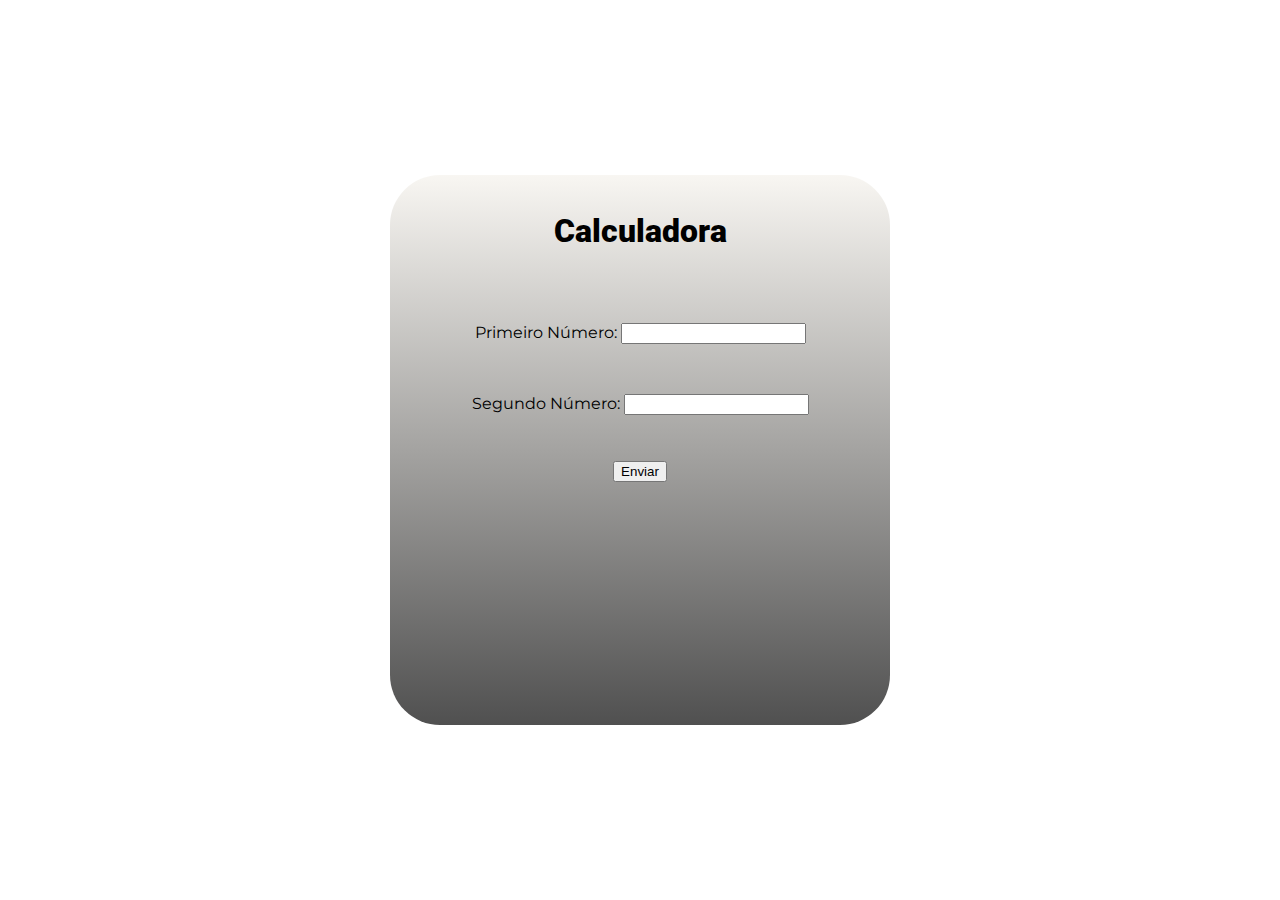
==== Exercicios/Calculadora_de_4_operações/calculadora.html @ 89212893 "Atualização e pagina html da calculadora" ====
<!DOCTYPE html>
 <html lang="en">
 <head>
    <meta charset="UTF-8">
    <meta name="viewport" content="width=device-width, initial-scale=1.0">
    <link rel="stylesheet" type="text/css" href="style.css" />
    <link rel="stylesheet" type="text/css" href="./assets/fonts/fonts.css">
    <title>Calculadora</title>
 </head>
 <body>
    <div class= "login-container">
        <h1>Calculadora</h1>
        <p id="resultadoConcatenado"></p>
        <div class= "list">
            <div class="firstBlock" >
                
            <form class="names">
                        Primeiro Número: <input type="number" name="firstNumber" id="firstNumber" > 
                </form>
            </div>
            <div class="surname-container">
                <form class="Surnames">
                       Segundo Número: <input type="number" name="secondNumber" id="secondNumber" >
                </form>
                <p id="valorDigitado"></p>
            </div>
            <input type="submit" onclick="calculo()" id="send"  value="Enviar">
        </div>
    </div>
 </body>
 <script src="index.js"></script>
 </html>
---- Exercicios/Calculadora_de_4_operações/style.css ----
body{
    background-image: url(https://previews.123rf.com/images/notkoo2008/notkoo20081506/notkoo2008150603197/40742944-calculadora-de-dibujos-animados-patr%C3%B3n-de-fondo-sin-fisuras.jpg);
    background-size: cover;
    background-repeat: no-repeat;
    display: flex;
    justify-content: center; /* Centraliza horizontalmente */
    align-items: center; /* Centraliza verticalmente */
    height: 100vh; /* Define a altura da viewport como 100% */
    margin: 0; /* Remove margens padrão */
    font-family: "Montserrat"
}   
.login-container{
    width: 500px;
    height: 550px;
    background-image: linear-gradient(to bottom, #f8f6f2, #505050);
    border-radius: 50px;
    text-align: center;
}
h1{
    font-family: "Roboto";
    line-height: 3.5; /* Define o espaçamento entre linhas */
    margin: 0; /* Remove a margem padrão do parágrafo */
}
h3{
    margin: 10px; /* Adiciona margens iguais a todos os lados do bloco */
    padding: 20px; /* Adiciona preenchimento igual a todos os lados do bloco */
}
.firstBlock{
    margin: 10px;
    padding: 20px;
}
.surname-container{
    margin: 10px;
    padding: 20px;    
}
.study-container{
    margin: 10px;
    padding: 20px;    
}
.birthday-container{
    margin: 10px;
    padding: 20px;    
}
.button{
    cursor: pointer; /* Define o cursor ao passar o mouse */
    background-color: #000000;
    color: white;
    padding: 5px 15px;
    border: none;
    border-radius: 10px;
    align-items: center;
    justify-content: center;
}
---- Exercicios/Calculadora_de_4_operações/assets/fonts/fonts.css ----
@import url(./Roboto/roboto.css);
@import url(./Monstserrat/mostserrat.css);
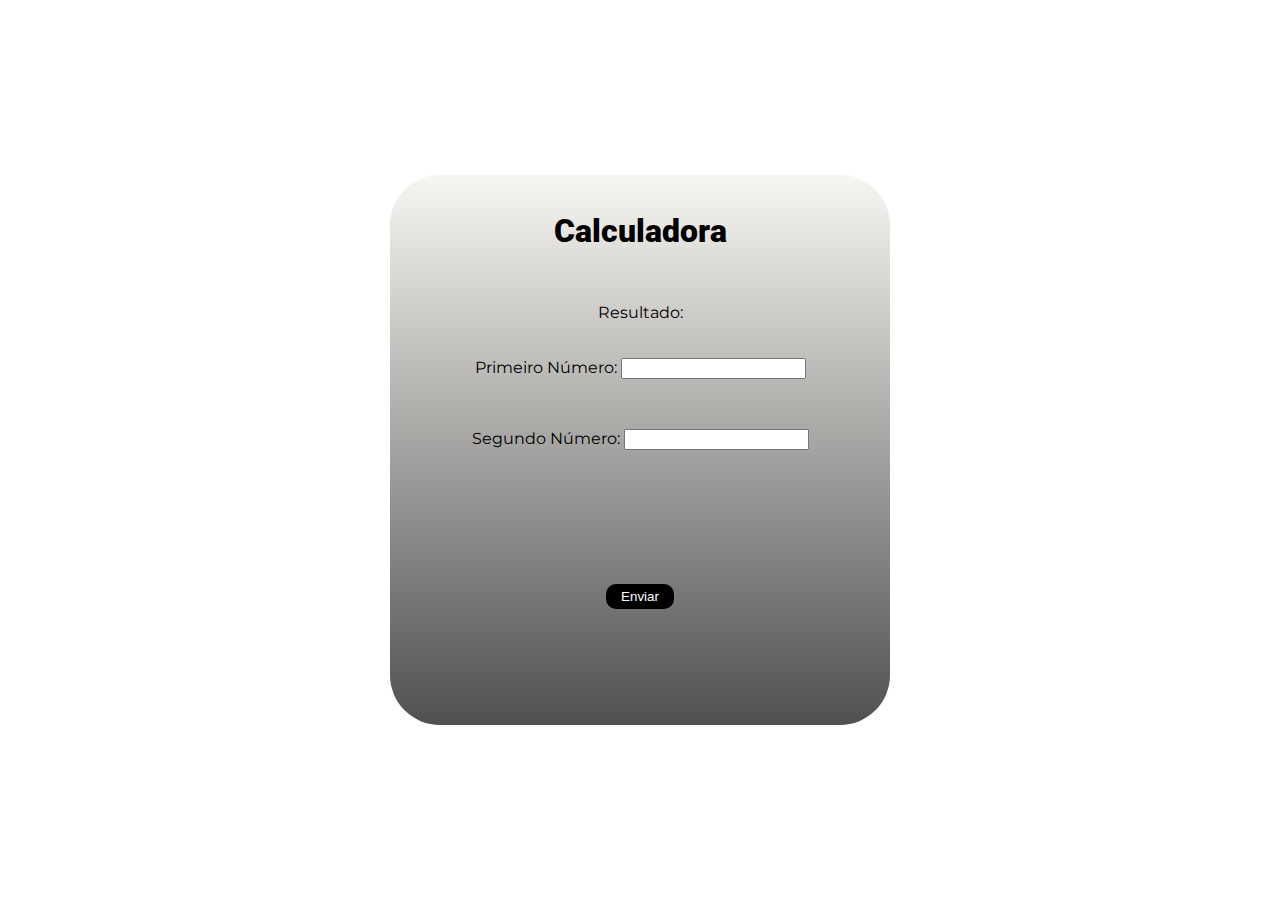
==== commit 68e4c50e: "Atualização e ultimas modificações do projeto" ====
--- a/Exercicios/Calculadora_de_4_operações/calculadora.html
+++ b/Exercicios/Calculadora_de_4_operações/calculadora.html
@@ -10,19 +10,23 @@
  <body>
     <div class= "login-container">
         <h1>Calculadora</h1>
-        <p id="resultadoConcatenado"></p>
+        <p id="valorDoInput">Resultado: </p>
         <div class= "list">
             <div class="firstBlock" >
-                
-            <form class="names">
-                        Primeiro Número: <input type="number" name="firstNumber" id="firstNumber" > 
+                <form class="names">
+                    Primeiro Número: <input type="number" name="firstNumber" id="firstNumber" > 
                 </form>
             </div>
             <div class="surname-container">
                 <form class="Surnames">
-                       Segundo Número: <input type="number" name="secondNumber" id="secondNumber" >
+                    Segundo Número: <input type="number" name="secondNumber" id="secondNumber" >
                 </form>
-                <p id="valorDigitado"></p>
+                <ul class="calculadora">
+                    <li id="resultAdicao"></li>
+                    <li id="resultSubtracao"></li>
+                    <li id="resultDivisao"></li>
+                    <li id="resultMultiplicacao"></li>
+                </ul>
             </div>
             <input type="submit" onclick="calculo()" id="send"  value="Enviar">
         </div>
--- a/Exercicios/Calculadora_de_4_operações/style.css
+++ b/Exercicios/Calculadora_de_4_operações/style.css
@@ -41,7 +41,7 @@
     margin: 10px;
     padding: 20px;    
 }
-.button{
+#send{
     cursor: pointer; /* Define o cursor ao passar o mouse */
     background-color: #000000;
     color: white;
@@ -51,3 +51,9 @@
     align-items: center;
     justify-content: center;
 }
+
+.calculadora{
+    list-style-type: none;
+    display: inline-block;
+    margin: 50px 50px; 
+}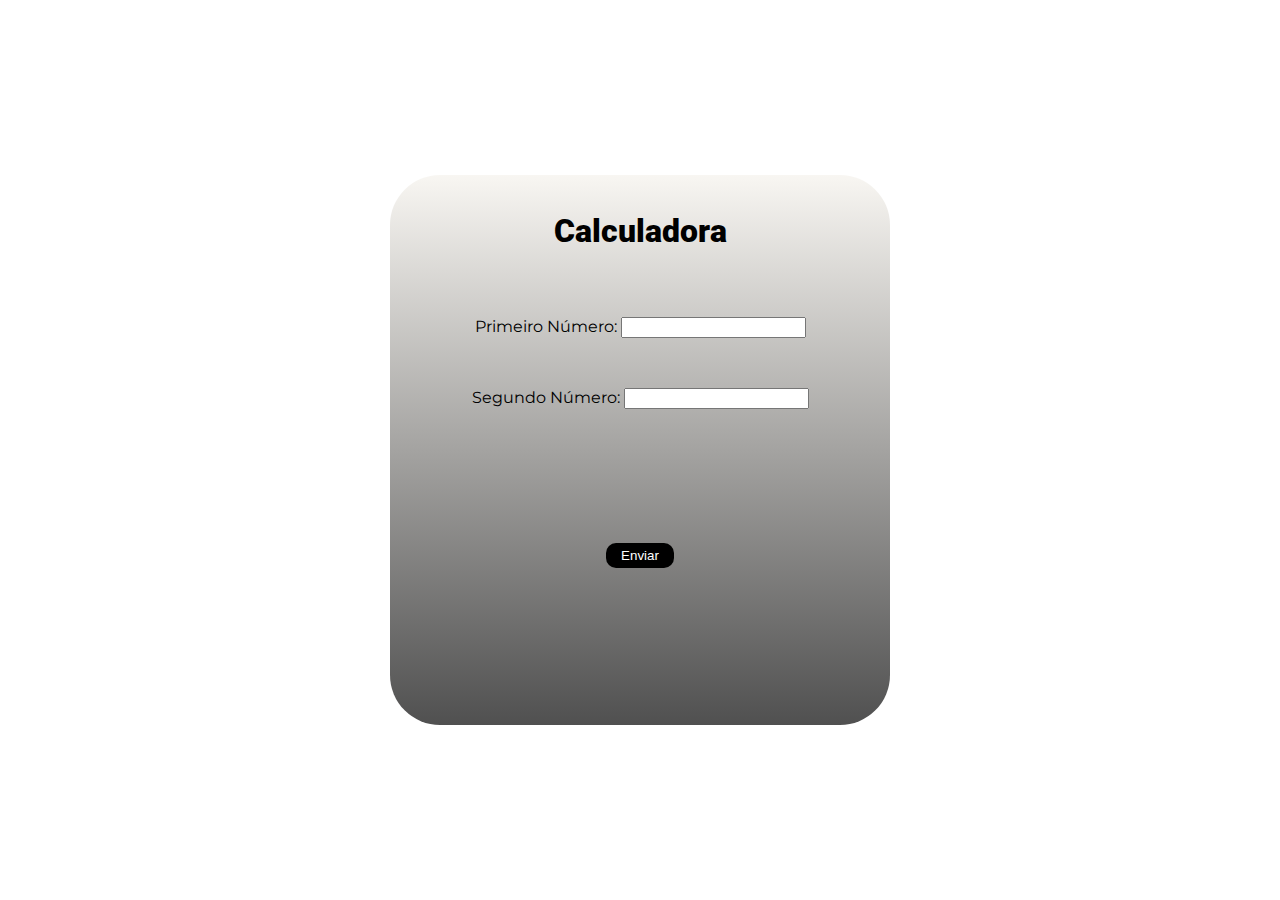
==== commit 32f76ba2: "Finalização do Exercicio Login/Calculadora e Resolução" ====
--- a/Exercicios/Calculadora_de_4_operações/calculadora.html
+++ b/Exercicios/Calculadora_de_4_operações/calculadora.html
@@ -10,7 +10,6 @@
  <body>
     <div class= "login-container">
         <h1>Calculadora</h1>
-        <p id="valorDoInput">Resultado: </p>
         <div class= "list">
             <div class="firstBlock" >
                 <form class="names">
